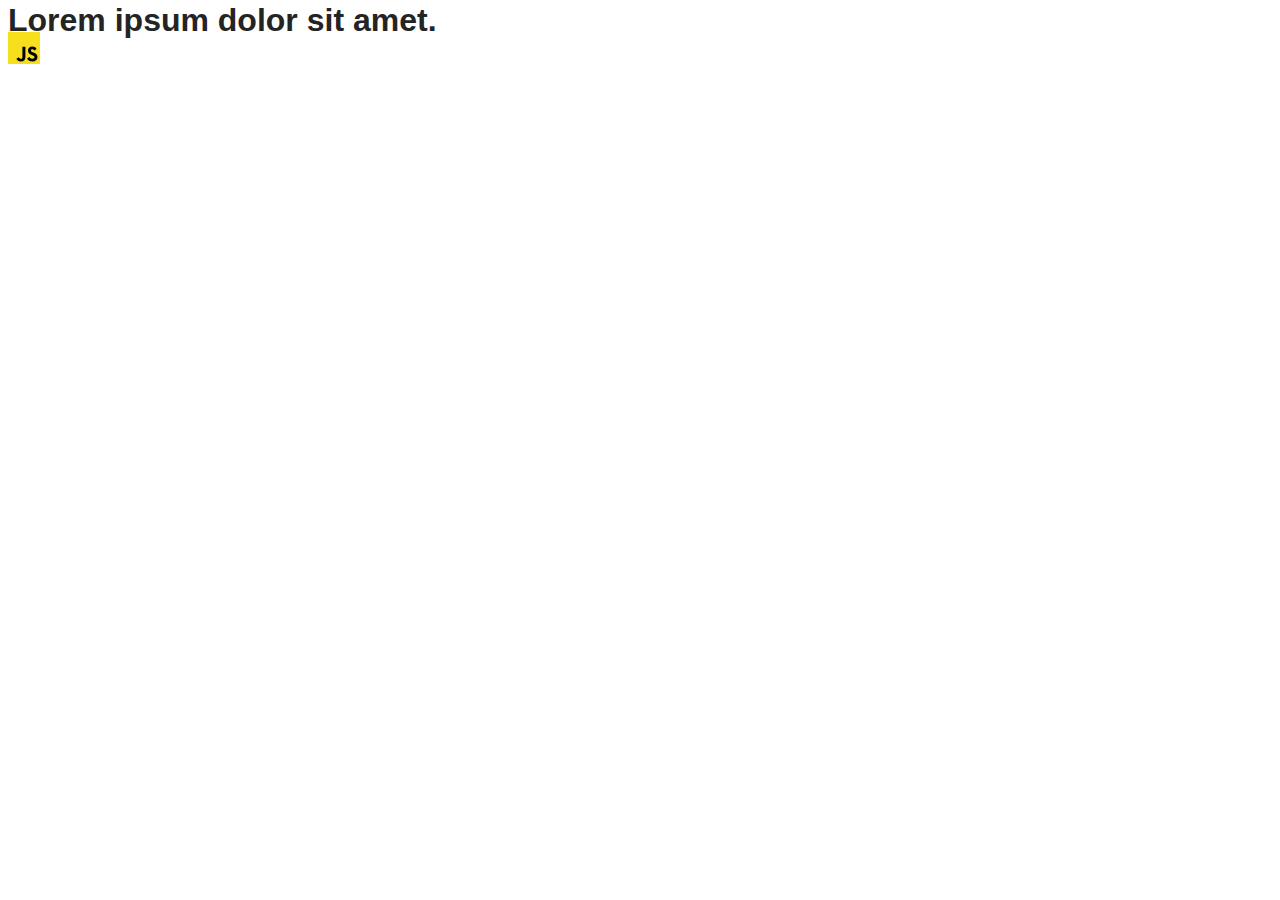
==== src/index.html @ 49858923 "Initial commit" ====
<!DOCTYPE html>
<html lang="en">
  <head>
    <meta charset="UTF-8" />
    <link rel="icon" type="image/svg+xml" href="/favicon.svg" />
    <meta name="viewport" content="width=device-width, initial-scale=1.0" />
    <title>Vanilla App Template</title>
    <link rel="stylesheet" href="./css/styles.css" />
  </head>
  <body>
    <load ="partials/header.html" />

    <section>
      <h1>Lorem ipsum dolor sit amet.</h1>
      <!-- Path to images as from index.html file -->
      <img src="./img/javascript.svg" alt="" />
    </section>

    <!-- Loads the specified .html file -->
    <load ="partials/vite-promo.html" />

    <script type="module" src="./main.js"></script>
  </body>
</html>
---- src/css/styles.css ----
/**
  |============================
  | include css partials with
  | default @import url()
  |============================
*/
@import url('./reset.css');
@import url('./vite-promo.css');
@import url('./header.css');

:root {
  font-family: Inter, Avenir, Helvetica, Arial, sans-serif;
  font-size: 16px;
  line-height: 24px;
  font-weight: 400;

  color: #242424;
  background-color: rgba(255, 255, 255, 0.87);

  font-synthesis: none;
  text-rendering: optimizeLegibility;
  -webkit-font-smoothing: antialiased;
  -moz-osx-font-smoothing: grayscale;
  -webkit-text-size-adjust: 100%;
}
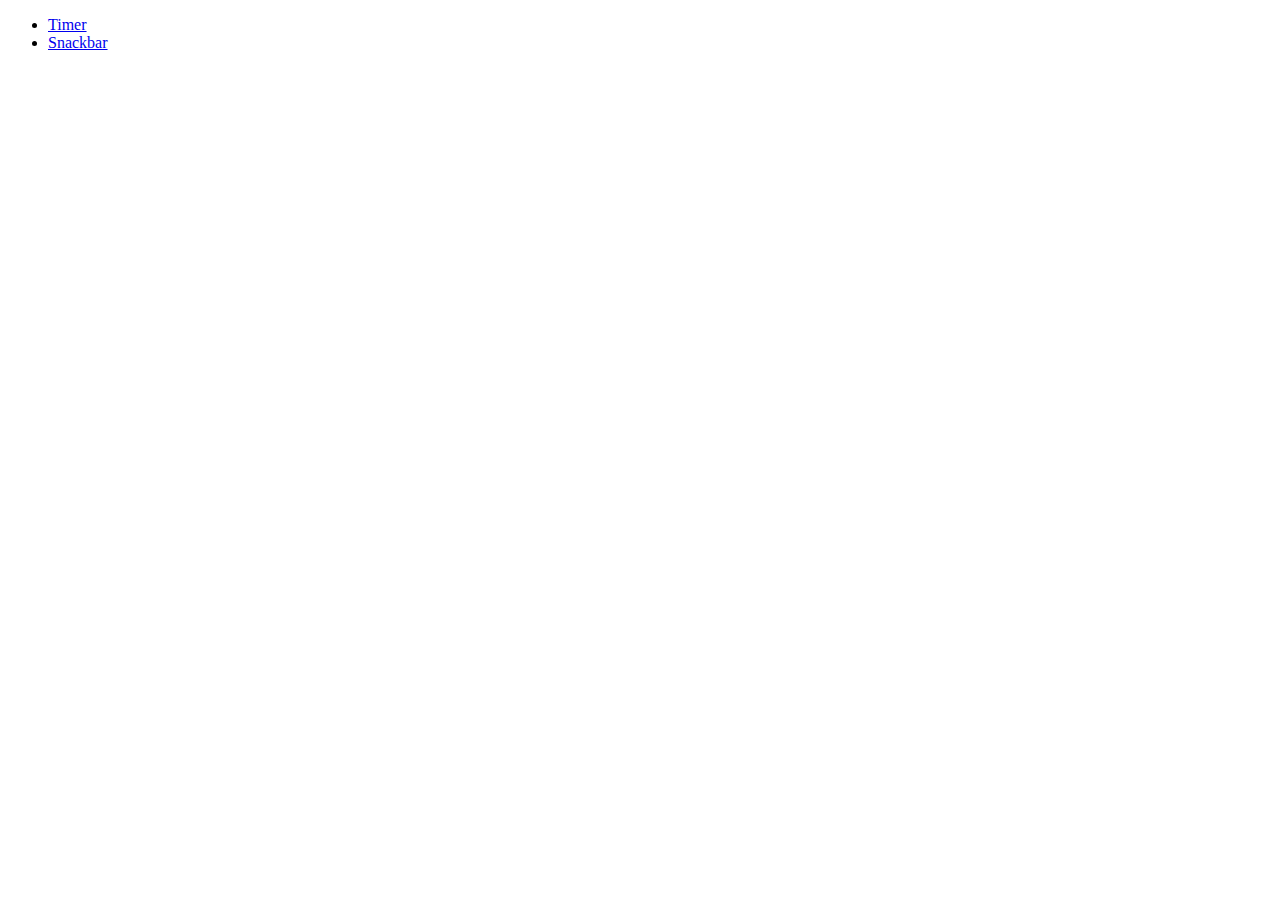
==== commit 0b6cb82c: "p" ====
--- a/src/index.html
+++ b/src/index.html
@@ -4,21 +4,17 @@
     <meta charset="UTF-8" />
     <link rel="icon" type="image/svg+xml" href="/favicon.svg" />
     <meta name="viewport" content="width=device-width, initial-scale=1.0" />
-    <title>Vanilla App Template</title>
-    <link rel="stylesheet" href="./css/styles.css" />
+    <title>HW 10</title>
   </head>
   <body>
-    <load ="partials/header.html" />
-
-    <section>
-      <h1>Lorem ipsum dolor sit amet.</h1>
-      <!-- Path to images as from index.html file -->
-      <img src="./img/javascript.svg" alt="" />
-    </section>
-
-    <!-- Loads the specified .html file -->
-    <load ="partials/vite-promo.html" />
-
-    <script type="module" src="./main.js"></script>
+    <ul>
+      <li>
+        <a href="./1-timer.html">Timer</a>
+      </li>
+    
+      <li>
+        <a href="./2-snackbar.html">Snackbar</a>
+      </li>
+    </ul>
   </body>
 </html>
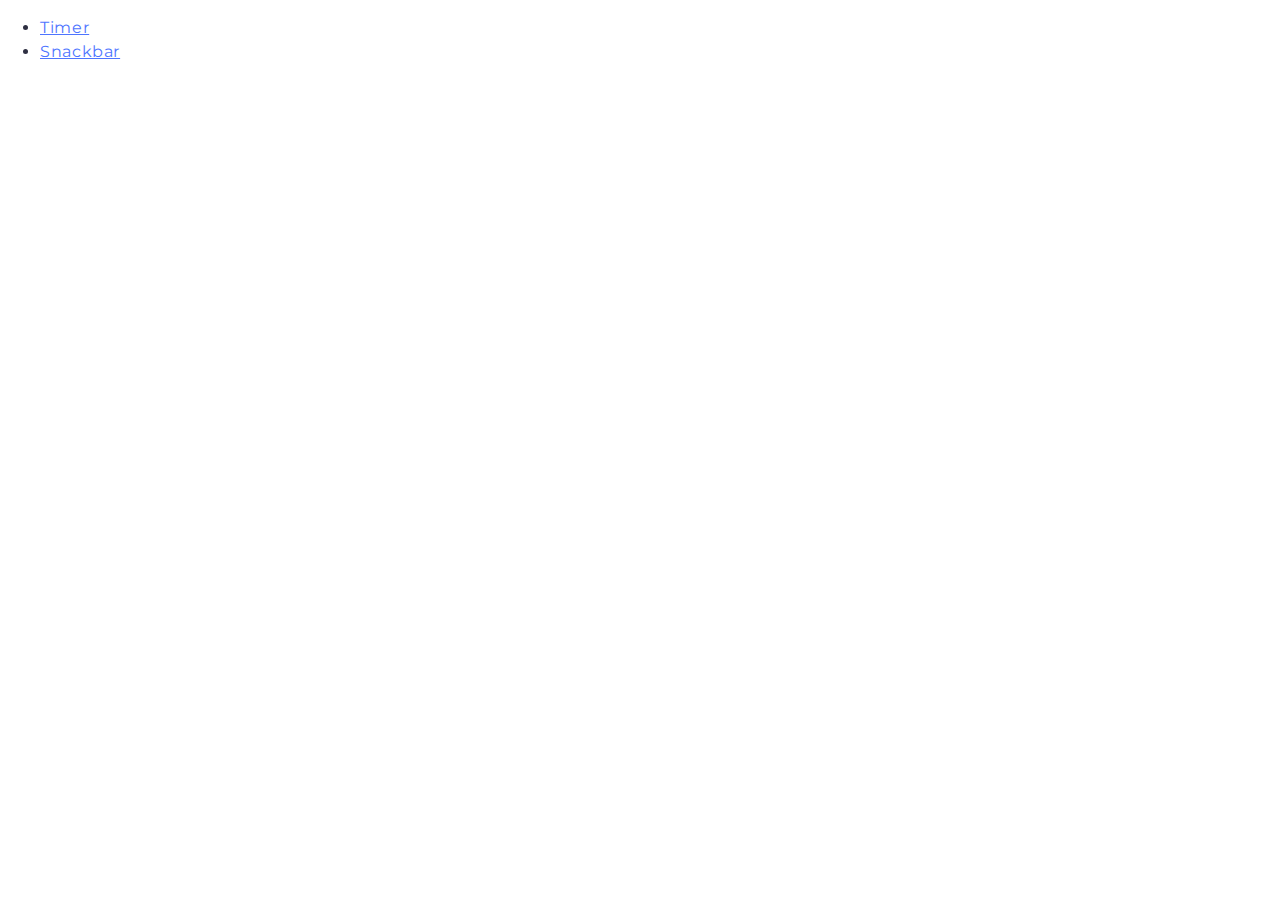
==== commit 3daf176b: "done" ====
--- a/src/index.html
+++ b/src/index.html
@@ -5,6 +5,10 @@
     <link rel="icon" type="image/svg+xml" href="/favicon.svg" />
     <meta name="viewport" content="width=device-width, initial-scale=1.0" />
     <title>HW 10</title>
+    <link href="./css/styles.css" rel="stylesheet"/>
+    <link rel="preconnect" href="https://fonts.googleapis.com">
+    <link rel="preconnect" href="https://fonts.gstatic.com" crossorigin>
+    <link href="https://fonts.googleapis.com/css2?family=Montserrat&display=swap" rel="stylesheet">
   </head>
   <body>
     <ul>
--- a/src/css/styles.css
+++ b/src/css/styles.css
@@ -0,0 +1,17 @@
+body {
+    color: #2E2F42;
+    font-family: 'Montserrat', sans-serif;
+    font-size: 16px;
+    line-height: 1.5;
+    letter-spacing: 0.04em;
+    margin: 0;
+    padding: 0;
+}
+
+a {
+    color: #4e75ff;
+}
+
+a:hover {
+    color: #6c8cff;
+}